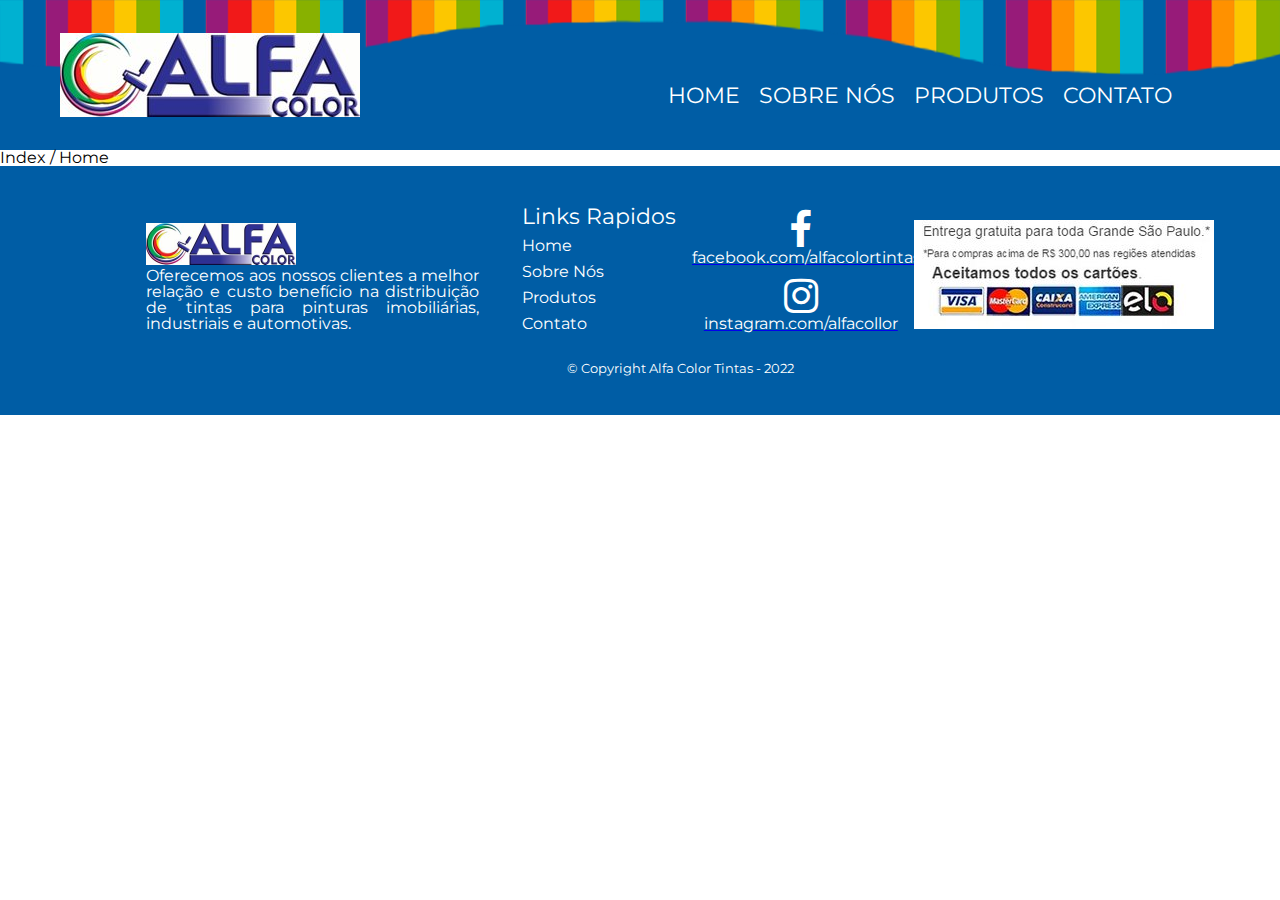
==== index.html @ a00b0793 "Commit inicial" ====
<!DOCTYPE html>
<html>
	<head>
		<meta charset="utf-8">
		<meta name="viewport" content="width=device-width, initial-scale=1">
		<title>Home Alfa Color</title>
		<link rel="stylesheet" type="text/css" href="reset.css">
		<link rel="stylesheet" type="text/css" href="style.css">
		<link href="https://fonts.googleapis.com/css?family=Montserrat&display=swap" rel="stylesheet">
		<link rel="stylesheet" href="https://cdnjs.cloudflare.com/ajax/libs/font-awesome/4.7.0/css/font-awesome.min.css">
	</head>

	<body>
		<header>
			
			<div class="caixa">
				<img class="cor" src="img/alfaCo.png">
				<img class="logo" src="img/logo_alfa.jpg">

				<nav>
					<ul>
						<li><a href="index.html">Home</a></li>
						<li><a href="sobrenos.html">Sobre Nós</a></li>
						<li><a href="produtos.html">Produtos</a></li>
						<li><a href="contato.html">Contato</a></li>
					</ul>

				</nav>
			</div>

		</header>

		<main>
			Index / Home
		</main>

		<footer>
			<div class="rodape-info">
				<img class="logo-rodape" src="img/logo_alfa.jpg">
				<p>Oferecemos aos nossos clientes a <strong>melhor relação e custo benefício</strong> na distribuição de tintas para pinturas imobiliárias, industriais e automotivas.</p>
			</div>
			<div class="menu-rodape">
				<ul>
					<li><p>Links Rapidos</p></li>
					<li><a href="index.html">Home</a></li>
					<li><a href="sobrenos.html">Sobre Nós</a></li>
					<li><a href="produtos.html">Produtos</a></li>
					<li><a href="contato.html">Contato</a></li>
				</ul>
			</div>
			<div class="redes-rodape">
				<div class="facebook">
					<a href="https://www.facebook.com/alfacolortintas"><i style="font-size:40px; color: white" class="fa">&#xf09a;</i></a>
					<a href="https://www.facebook.com/alfacolortintas"><p>facebook.com/alfacolortintas</p></a>
				</div>
				<div class="instagram">
					<a href="https://www.instagram.com/alfacollor"><i style="font-size:40px; color: white" class="fa">&#xf16d;</i></a>
					<a href="https://www.instagram.com/alfacollor"><p>instagram.com/alfacollor</p></a>
				</div>
			</div>
			<img src="img/entrega.jpg">
			<p class="copyright">&copy; Copyright Alfa Color Tintas - 2022</p>
		</footer>
</body>
</html>
---- style.css ----
body {
	font-family: 'Montserrat', sans-serif;
}
header {
	background: #005da5;
	height: 150px;

}
.logo {
	margin-top: -45px;
	margin-left: 60px;
}
.caixa {
	width: 940px;

}

nav {
	position: absolute;
	right: 10%;
	margin: -35px ;

}

nav li {
	display: inline;
	margin: 0 15px 20px 0;


}

nav a{
	text-transform: uppercase;
	color: #FFFFFF;
	font-size: 22px;
	text-decoration: none;

	/* margin-top, margin-right (en-US), margin-bottom, e margin-left (en-US).*/
}
nav a:hover {	


}
.contatos {
	position: relative;
	width: 100%;
	text-align: center;
	display: inline-block;
}

.map-cv, .map-os, .map-ca {
	display: inline;
	margin: 20px;
}


.map-cv p, .map-os li, .map-ca li{
	position: relative;
	margin: 10px;
	
}
.menu-rodape {

	width: 13%;
	display: inline-block;
	color: #FFFFFF;
	text-align: left;
}

.menu-rodape a {
	color: #FFFFFF;
	text-decoration: none;

}

.menu-rodape li {
	margin-bottom: 10px;
}
.menu-rodape p {
	color: #FFFFFF;
	text-decoration: none;
	margin-bottom: 10px;
	font-size: 22px;

}

.rodape-info {
	display: inline-block;
	width: 26%;
	margin-right: 3%;
	text-align: justify;

}

.logo-rodape{
	width: 45%;
	text-align: center;
}
.rodape-info p {
	color: white;

}
.redes-rodape {
	text-align: center;
	display: inline-block;
	width: 17%;
	text-decoration: none;
}

.redes-rodape p{
	color: white;
	margin-bottom: 10px;
}

footer {
	text-align: center;
	background: #005da5;
	padding: 40px;
	text-decoration: none;
	width: 100%;
}



.copyright {
	color: #FFFFFF;
	font-size: 13px;
	margin: 20px 0 0;
}
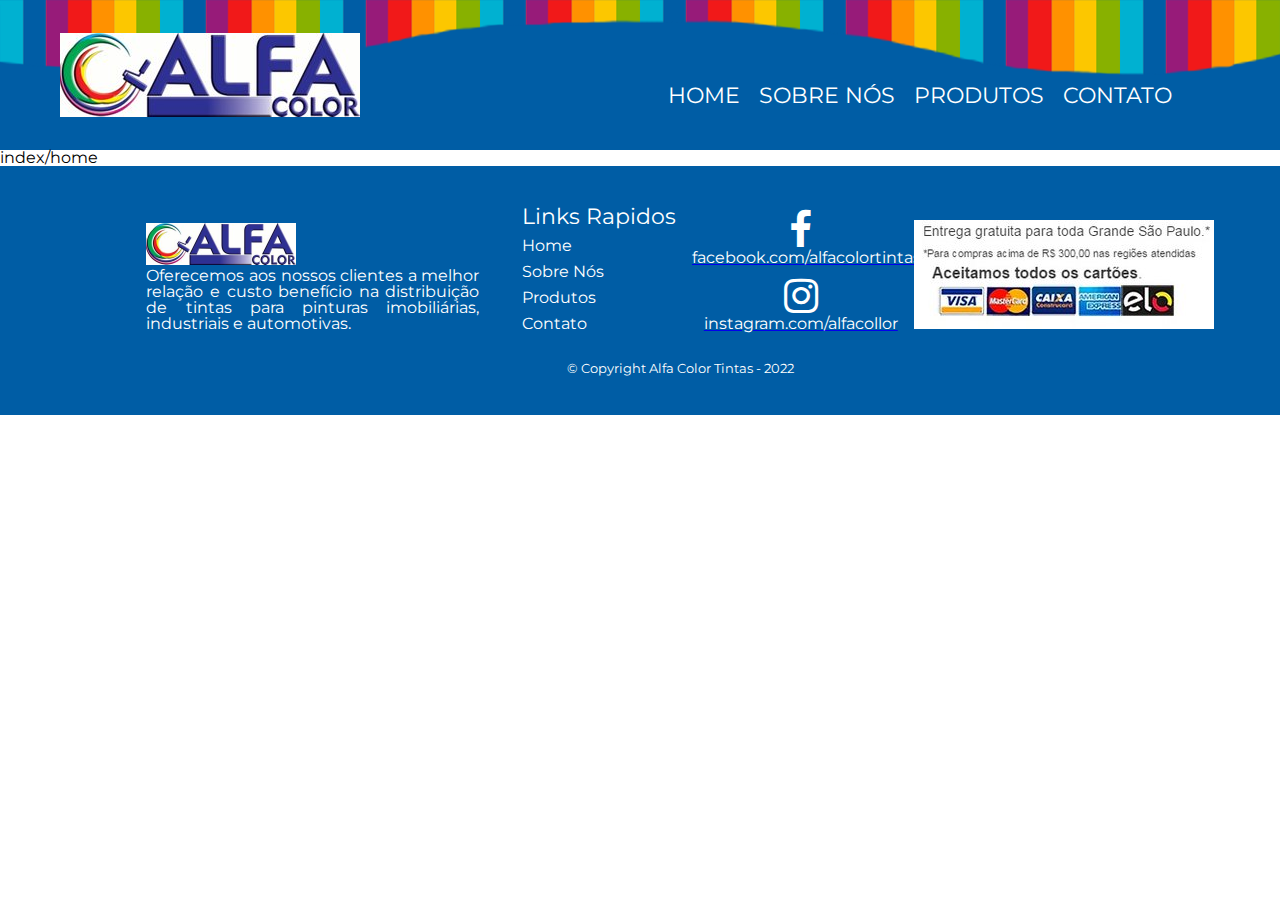
==== commit 75dd5f37: "Versao com sobre" ====
--- a/index.html
+++ b/index.html
@@ -8,6 +8,8 @@
 		<link rel="stylesheet" type="text/css" href="style.css">
 		<link href="https://fonts.googleapis.com/css?family=Montserrat&display=swap" rel="stylesheet">
 		<link rel="stylesheet" href="https://cdnjs.cloudflare.com/ajax/libs/font-awesome/4.7.0/css/font-awesome.min.css">
+
+		
 	</head>
 
 	<body>
@@ -31,7 +33,10 @@
 		</header>
 
 		<main>
-			Index / Home
+			index/home
+
+
+			
 		</main>
 
 		<footer>
--- a/style.css
+++ b/style.css
@@ -46,17 +46,67 @@
 	width: 100%;
 	text-align: center;
 	display: inline-block;
+	margin: 40px;
 }
 
+.formulario {
+	margin: 0 auto;
+}
+
+form label, form legend {
+	display:block;
+	font-size: 20px;
+	margin: 0 0 10px;
+}
+
+.input-padrao {
+	display: block;
+	margin: 0 auto;
+	padding: 10px 25px;
+	width: 30%;
+	text-align: center;
+
+}
+
+.checkbox {
+	margin: 20px 0;
+}
+
+.enviar {
+	width:30%;
+	padding: 15px 0;
+	background: #005da5;
+	color: white;
+	font-weight: bold;
+	font-size: 18px;
+	border: none;
+	border-radius: 5px;
+	transition: 1s all;
+	cursor: pointer;
+}
+
+.enviar:hover {
+	background: #0069BA;
+	transform: scale(1.05);
+}
+
+.topo {
+	text-align: center;
+	font-size: 50px;
+	color: rgba(54,54,54,1);
+	margin: 5px;
+	margin-top: 50px;
+	margin-bottom: 50px;
+}
+
+
 .map-cv, .map-os, .map-ca {
-	display: inline;
-	margin: 20px;
+	margin: 40px;
 }
 
 
 .map-cv p, .map-os li, .map-ca li{
 	position: relative;
-	margin: 10px;
 	
 }
 .menu-rodape {
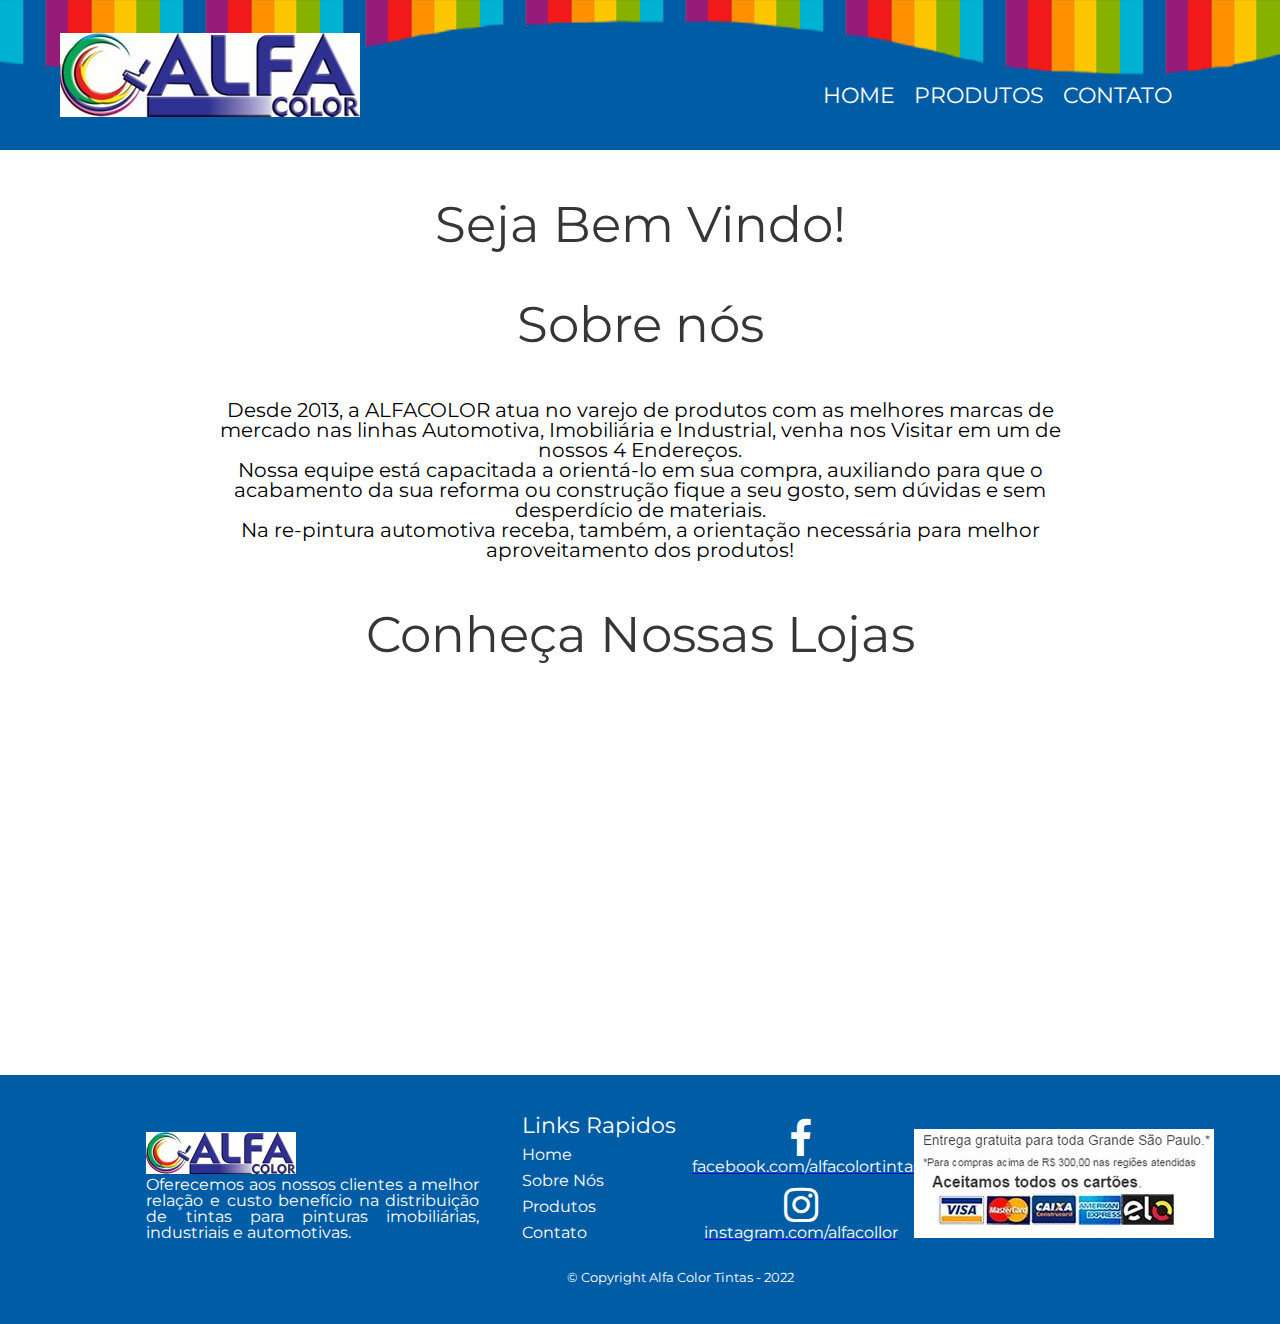
==== commit c4140789: "Commit sem sobre nos" ====
--- a/index.html
+++ b/index.html
@@ -22,7 +22,6 @@
 				<nav>
 					<ul>
 						<li><a href="index.html">Home</a></li>
-						<li><a href="sobrenos.html">Sobre Nós</a></li>
 						<li><a href="produtos.html">Produtos</a></li>
 						<li><a href="contato.html">Contato</a></li>
 					</ul>
@@ -33,7 +32,21 @@
 		</header>
 
 		<main>
-			index/home
+
+			<h1 class="topo">Seja Bem Vindo!</h1>
+			<h1 class="topo">Sobre nós</h1>
+			<p class="sobrenos">
+				Desde 2013, a ALFACOLOR atua no varejo de produtos com as melhores marcas de mercado nas linhas Automotiva, Imobiliária e Industrial, venha nos Visitar em um de nossos 4 Endereços.<br>
+				Nossa equipe está capacitada a orientá-lo em sua compra, auxiliando para que o acabamento da sua reforma ou construção fique a seu gosto, sem dúvidas e sem desperdício de materiais.<br>
+				Na re-pintura automotiva receba, também, a orientação necessária para melhor aproveitamento dos produtos!
+			</p>
+			<div class="video">
+				<h1 class="topo">Conheça Nossas Lojas</h1>
+				<iframe width="560" height="315" src="https://www.youtube.com/embed/btFhMCbApXA" title="YouTube video player" frameborder="0" allow="accelerometer; autoplay; clipboard-write; encrypted-media; gyroscope; picture-in-picture" allowfullscreen></iframe>
+			</div>
+
+
+
 
 
 			
--- a/style.css
+++ b/style.css
@@ -12,21 +12,17 @@
 }
 .caixa {
 	width: 940px;
-
 }
 
 nav {
 	position: absolute;
 	right: 10%;
 	margin: -35px ;
-
 }
 
 nav li {
 	display: inline;
 	margin: 0 15px 20px 0;
-
-
 }
 
 nav a{
@@ -36,10 +32,6 @@
 	text-decoration: none;
 
 	/* margin-top, margin-right (en-US), margin-bottom, e margin-left (en-US).*/
-}
-nav a:hover {	
-
-
 }
 .contatos {
 	position: relative;
@@ -83,11 +75,33 @@
 	border-radius: 5px;
 	transition: 1s all;
 	cursor: pointer;
+	margin-top: 20px;
 }
 
 .enviar:hover {
 	background: #0069BA;
 	transform: scale(1.05);
+}
+
+
+.promocao {
+	text-align: center;
+	display: inline-block;
+	margin: 50px auto 50px;
+	position: relative;
+}
+.promocao img{
+	position: relative;
+	margin-left: 50px;
+}
+
+.sobrenos {
+	margin: auto;
+	font-size: 20px;
+	width: 70%;
+	text-align: center;
+	
+
 }
 
 .topo {
@@ -99,6 +113,12 @@
 	margin-bottom: 50px;
 }
 
+.video iframe {
+	display: block;
+	margin: 0 auto;
+	margin-bottom: 50px;
+
+}
 
 .map-cv, .map-os, .map-ca {
 	margin: 40px;
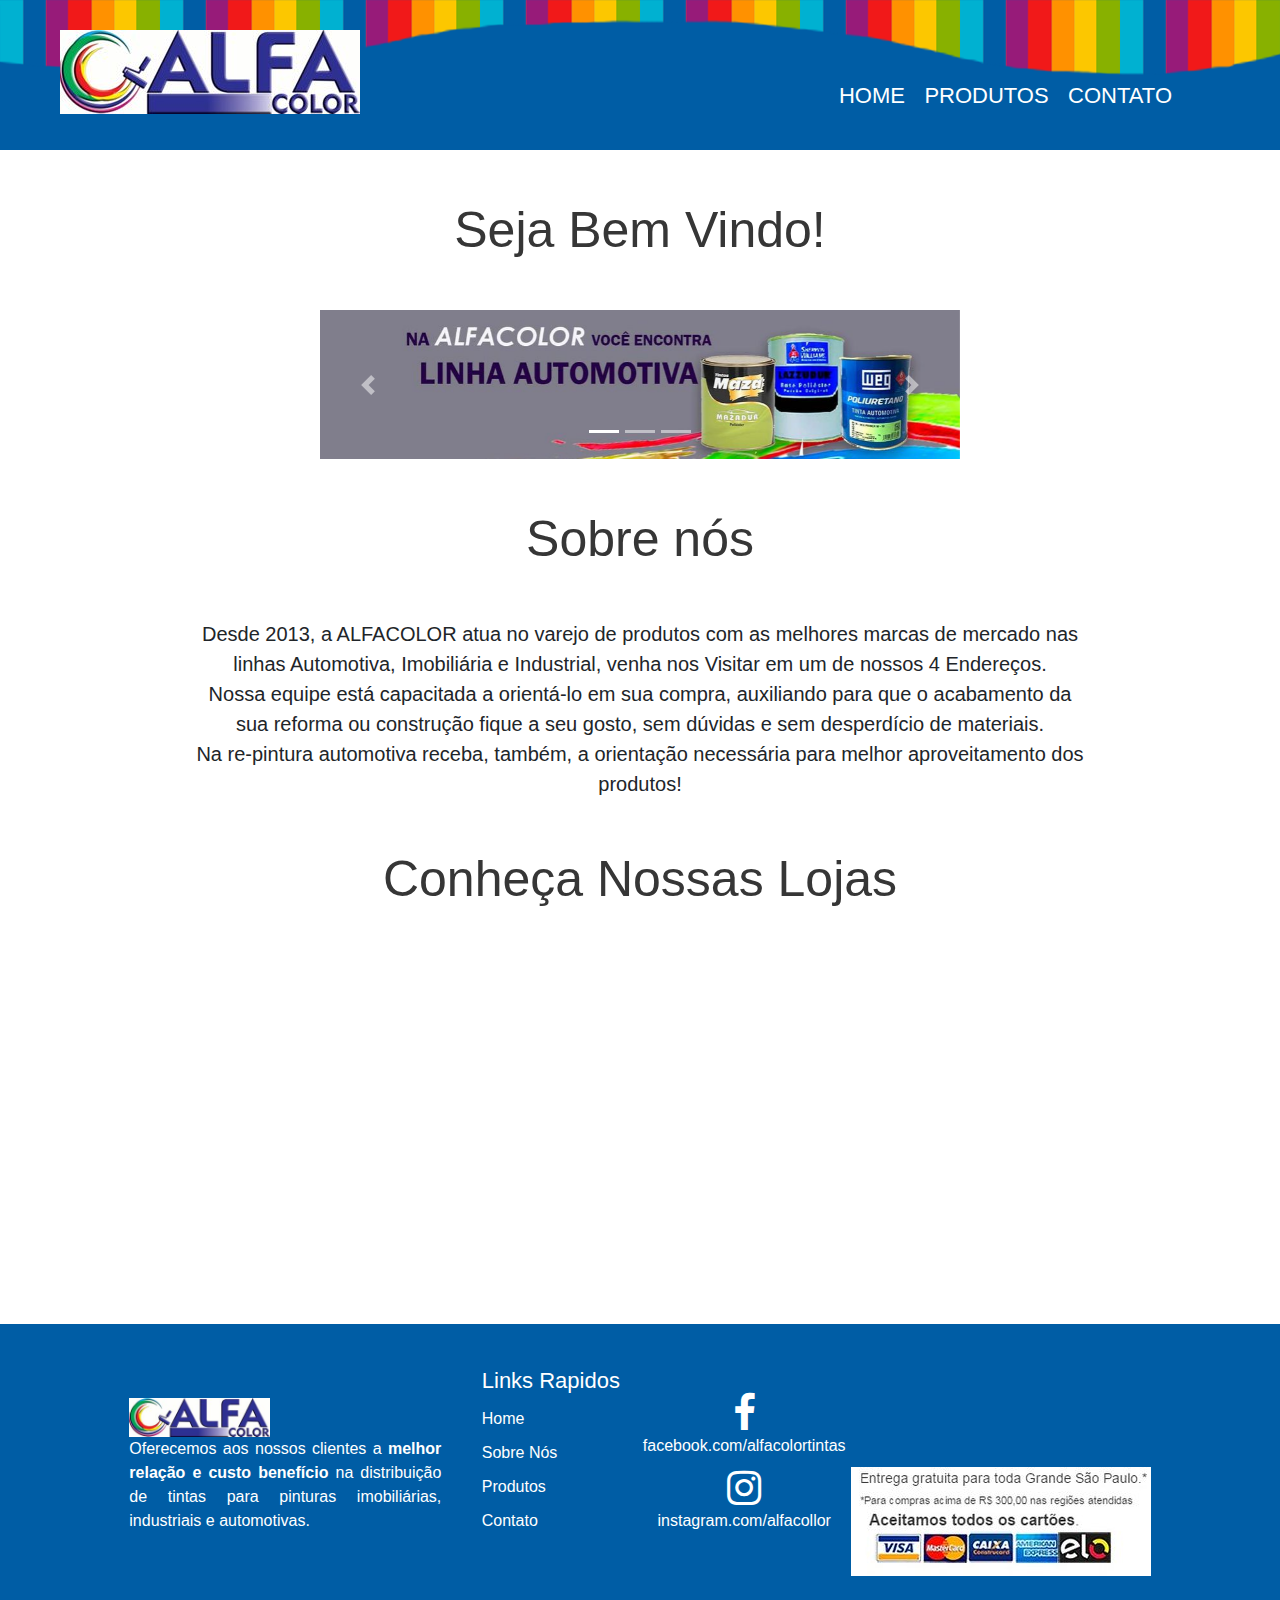
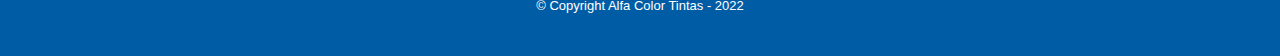
==== commit e696d0b1: "Commit Carousel" ====
--- a/index.html
+++ b/index.html
@@ -8,6 +8,11 @@
 		<link rel="stylesheet" type="text/css" href="style.css">
 		<link href="https://fonts.googleapis.com/css?family=Montserrat&display=swap" rel="stylesheet">
 		<link rel="stylesheet" href="https://cdnjs.cloudflare.com/ajax/libs/font-awesome/4.7.0/css/font-awesome.min.css">
+		<link href="https://cdn.jsdelivr.net/npm/bootstrap@5.1.3/dist/css/bootstrap.min.css" rel="stylesheet" integrity="sha384-1BmE4kWBq78iYhFldvKuhfTAU6auU8tT94WrHftjDbrCEXSU1oBoqyl2QvZ6jIW3" crossorigin="anonymous">
+		<link rel="stylesheet" type="text/css" media="screen" href="https://maxcdn.bootstrapcdn.com/bootstrap/4.0.0-beta.2/css/bootstrap.min.css"  />
+		<script src="https://code.jquery.com/jquery-3.2.1.slim.min.js"></script>
+		<script src="https://cdnjs.cloudflare.com/ajax/libs/popper.js/1.12.3/umd/popper.min.js"></script>
+		<script src="https://maxcdn.bootstrapcdn.com/bootstrap/4.0.0-beta.2/js/bootstrap.min.js"></script>
 
 		
 	</head>
@@ -34,6 +39,49 @@
 		<main>
 
 			<h1 class="topo">Seja Bem Vindo!</h1>
+			<div class="carousel-pg-index">
+				
+				<div id="carouselSite" class="carousel slide" data-ride="carousel"> 
+				    <ol class="carousel-indicators">
+				        <li data-target="#carouselSite" data-slide-to="0" class="active"></li>
+				        <li data-target="#carouselSite" data-slide-to="1"></li>
+				        <li data-target="#carouselSite" data-slide-to="2"></li>
+				    </ol>
+
+
+				    <div class="carousel-inner">
+
+				        <div class="carousel-item active">
+
+				            <img src="img/1.jpg" class="img-fluid d-block w-100">
+				        </div>
+
+				        <div class="carousel-item">
+
+				            <img src="img/3.jpg" class="img-fluid d-block w-100">
+				        </div>
+
+				        <div class="carousel-item">
+
+				            <img src="img/2.jpg" class="img-fluid d-block w-100">
+				        </div>
+
+				    </div>
+
+				      <a class="carousel-control-prev" href="#carouselSite" role="button" data-slide="prev">
+				          <span class="carousel-control-prev-icon"></span>
+				          <span class="sr-only">Anterior
+				          </span>
+
+				       </a>
+				       <a class="carousel-control-next" href="#carouselSite" role="button" data-slide="next">
+				          <span class="carousel-control-next-icon"></span>
+				          <span class="sr-only">Proximo
+				          </span>
+				   </a>
+				</div>
+
+			</div>
 			<h1 class="topo">Sobre nós</h1>
 			<p class="sobrenos">
 				Desde 2013, a ALFACOLOR atua no varejo de produtos com as melhores marcas de mercado nas linhas Automotiva, Imobiliária e Industrial, venha nos Visitar em um de nossos 4 Endereços.<br>
--- a/style.css
+++ b/style.css
@@ -30,8 +30,12 @@
 	color: #FFFFFF;
 	font-size: 22px;
 	text-decoration: none;
+	margin: 0 auto;
 
 	/* margin-top, margin-right (en-US), margin-bottom, e margin-left (en-US).*/
+}
+nav a:hover {
+	color: white;
 }
 .contatos {
 	position: relative;
@@ -83,16 +87,26 @@
 	transform: scale(1.05);
 }
 
-
+.promocoes {
+	display: inline-block;
+	width: 100%;
+	position: relative;
+	text-align: center;
+	margin-top: -50px;
+
+}
+
+
+.carousel-pg-index {
+	width: 50%;
+	margin: 0 auto;
+}
 .promocao {
-	text-align: center;
+	
 	display: inline-block;
 	margin: 50px auto 50px;
 	position: relative;
-}
-.promocao img{
-	position: relative;
-	margin-left: 50px;
+	width: 40%;
 }
 
 .sobrenos {
